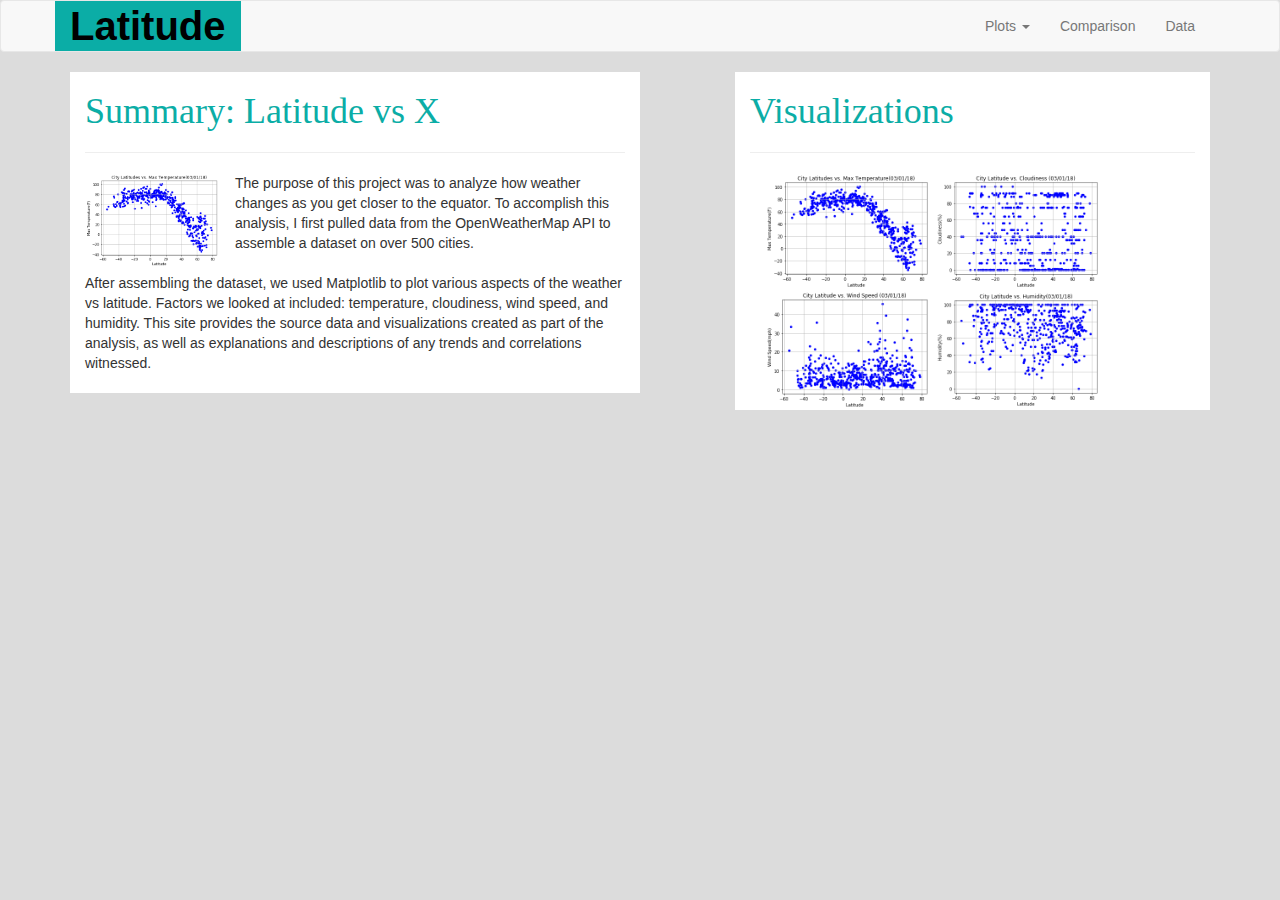
==== Homeworks/html-homework/index.html @ cf238832 "Add files via upload" ====
<!DOCTYPE html>
<html lang="en">
<head>
  <title>WeatherPy Project - Homepage</title>
  <meta charset="utf-8">
  <meta name="viewport" content="width=device-width, initial-scale=1">
  <link rel="stylesheet" href="https://maxcdn.bootstrapcdn.com/bootstrap/3.3.7/css/bootstrap.min.css">
  <link rel="stylesheet" href="style.css">
  <link rel="stylesheet" href="animate.css">
  <script src="https://ajax.googleapis.com/ajax/libs/jquery/3.3.1/jquery.min.js"></script>
  <script src="https://maxcdn.bootstrapcdn.com/bootstrap/3.3.7/js/bootstrap.min.js"></script>
</head>
<body>

<nav class="navbar navbar-default">
  <div class="container">
    <div class="navbar-header">
            <button type="button" class="navbar-toggle collapsed" data-toggle="collapse" data-target="#navbar" aria-expanded="false" aria-controls="navbar">
                    <span class="sr-only">Toggle navigation</span>
                    <span class="icon-bar"></span>
                    <span class="icon-bar"></span>
                    <span class="icon-bar"></span>
                  </button>
      <a class="navbar-brand animated bounceInLeft" href="index.html">Latitude</a>
    </div>
    <div id="navbar" class="navbar-collapse collapse">
    <ul class="nav navbar-nav navbar-right">
      <li class="dropdown">
        <a class="dropdown-toggle animated bounceInRight" data-toggle="dropdown" href="#">Plots
        <span class="caret"></span></a>
        <ul class="dropdown-menu">
          <li><a href="temp.html">Max Temperature</a></li>
          <li><a href="humidity.html">Humidity</a></li>
          <li><a href="cloudiness.html">Cloudiness</a></li>
          <li><a href="wind-speed.html">Wind Speed</a></li>
        </ul>
      </li>
      <li><a class="animated bounceInRight" href="comparison.html"> Comparison</a></li>
      <li><a class="animated bounceInRight" href="data.html">Data</a></li>
    </ul>
    </div>
  </div>
</nav>
  
<div class="container">
  <div class="col-lg-6 main">
   <h1>Summary: Latitude vs X</h1>
   <hr>
       <img src="temp.png" alt="Latitude vs Climate" class="img-responsive main-img" width="25%" />
       <div class="content">
       The purpose of this project was to analyze how weather changes as you get closer to the equator. 
       To accomplish this analysis, I first pulled data from the OpenWeatherMap API to assemble a dataset on over 500 cities.
       <br><br>
       After assembling the dataset, we used Matplotlib to plot various aspects of the weather vs latitude.
       Factors we looked at included: temperature, cloudiness, wind speed, and humidity. This site provides the source 
       data and visualizations created as part of the analysis, as well as explanations and descriptions of any trends and correlations witnessed.
       <br><br>
       </div>
  </div>

  <div class="col-lg-5 col-sm-offset-1 sidebar">
  <h1>Visualizations</h1>
  <hr>
  
  <div class="col-lg-12">
  <a href="temp.html"><img src="temp.png"  width="40%" /></a>
  <a href="cloudiness.html"><img src="cloudiness.png"  width="40%" /></a>
  <a href="wind-speed.html"><img src="windspeed.png"  width="40%" /></a>
  <a href="humidity.html"><img src="humidity.png"  width="40%" /></a>
  </div>
  </div>
</div>

</body>
</html>
---- Homeworks/html-homework/style.css ----
body { 
    background-color: rgba(128, 128, 128, 0.274);
}

.navbar-brand {
background-color: #0BADA6;
color: black !important;
font-weight: bold;
font-size: 40px;
}

.main, .sidebar {
    background-color: white;
}

.main h1, .sidebar h1 {
    color: #0BADA6;
    font-family: 'Times New Roman', Times, serif;
}

.main-img {
    float: left;
    margin-right: 15px;
}

.content {
    display: block;
    margin-left: auto;
    margin-right: auto;
}

.viz-item {
    text-align: center;
    color:  #0BADA6;
    font-weight: bold;
    font-size: 16px; 
}

.navbar-brand:hover, .navbar-brand:focus {
    background-color: rgba(250, 114, 23, 0.308) !important;
}

.link-active {
    border: 3px solid teal;
}

@media only screen and (device-width: 768px),
       only screen and (max-width: 768px) {
/* change navbar color on small screens */

 .navbar-header {
     background-color: #0BADA6;
   }
}
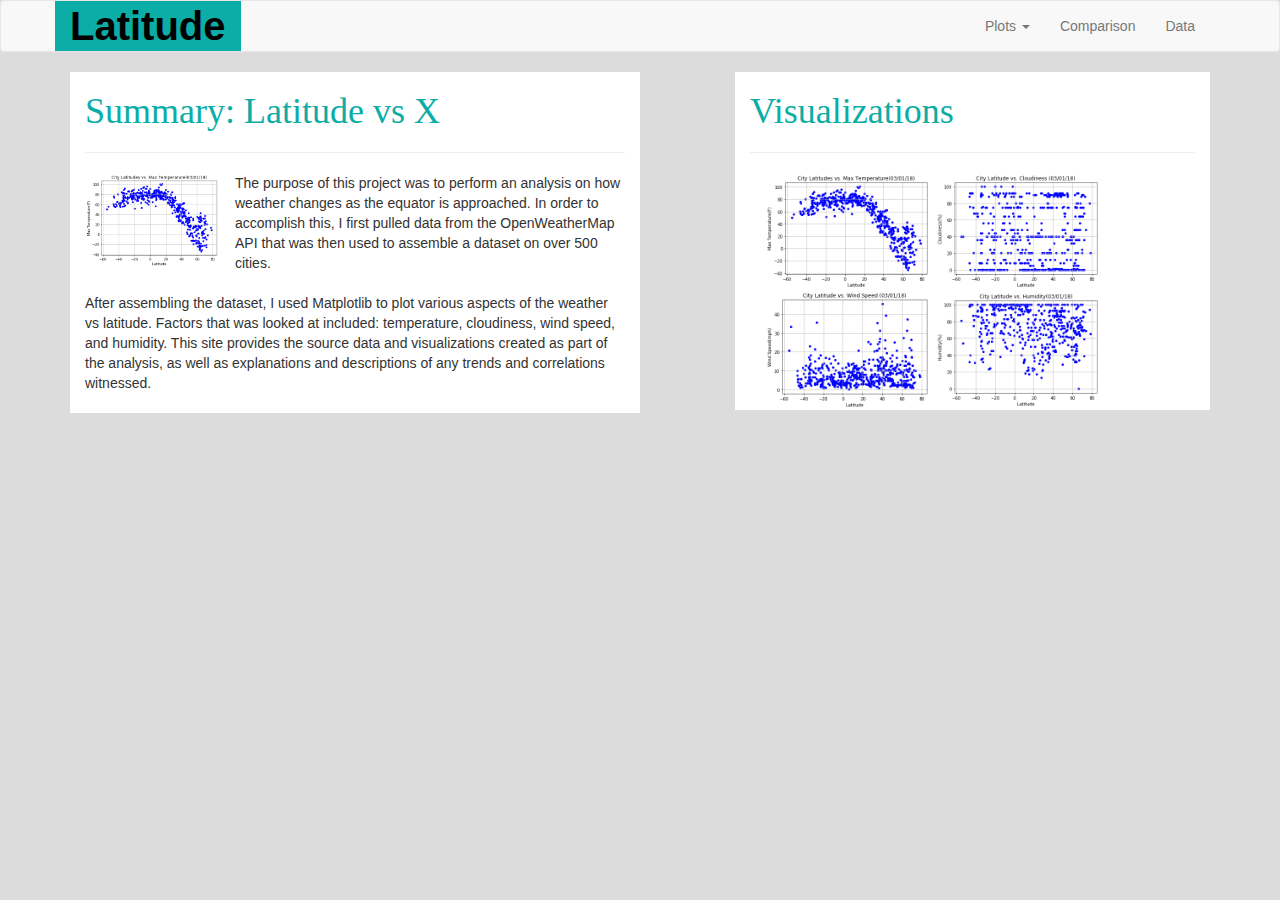
==== commit 4da544a6: "Add files via upload" ====
--- a/Homeworks/html-homework/index.html
+++ b/Homeworks/html-homework/index.html
@@ -48,11 +48,11 @@
    <hr>
        <img src="temp.png" alt="Latitude vs Climate" class="img-responsive main-img" width="25%" />
        <div class="content">
-       The purpose of this project was to analyze how weather changes as you get closer to the equator. 
-       To accomplish this analysis, I first pulled data from the OpenWeatherMap API to assemble a dataset on over 500 cities.
+       The purpose of this project was to perform an analysis on how weather changes as the equator is approached. 
+       In order to accomplish this, I first pulled data from the OpenWeatherMap API that was then used to  assemble a dataset on over 500 cities.
        <br><br>
-       After assembling the dataset, we used Matplotlib to plot various aspects of the weather vs latitude.
-       Factors we looked at included: temperature, cloudiness, wind speed, and humidity. This site provides the source 
+       After assembling the dataset, I used Matplotlib to plot various aspects of the weather vs latitude.
+       Factors that was looked at included: temperature, cloudiness, wind speed, and humidity. This site provides the source 
        data and visualizations created as part of the analysis, as well as explanations and descriptions of any trends and correlations witnessed.
        <br><br>
        </div>
